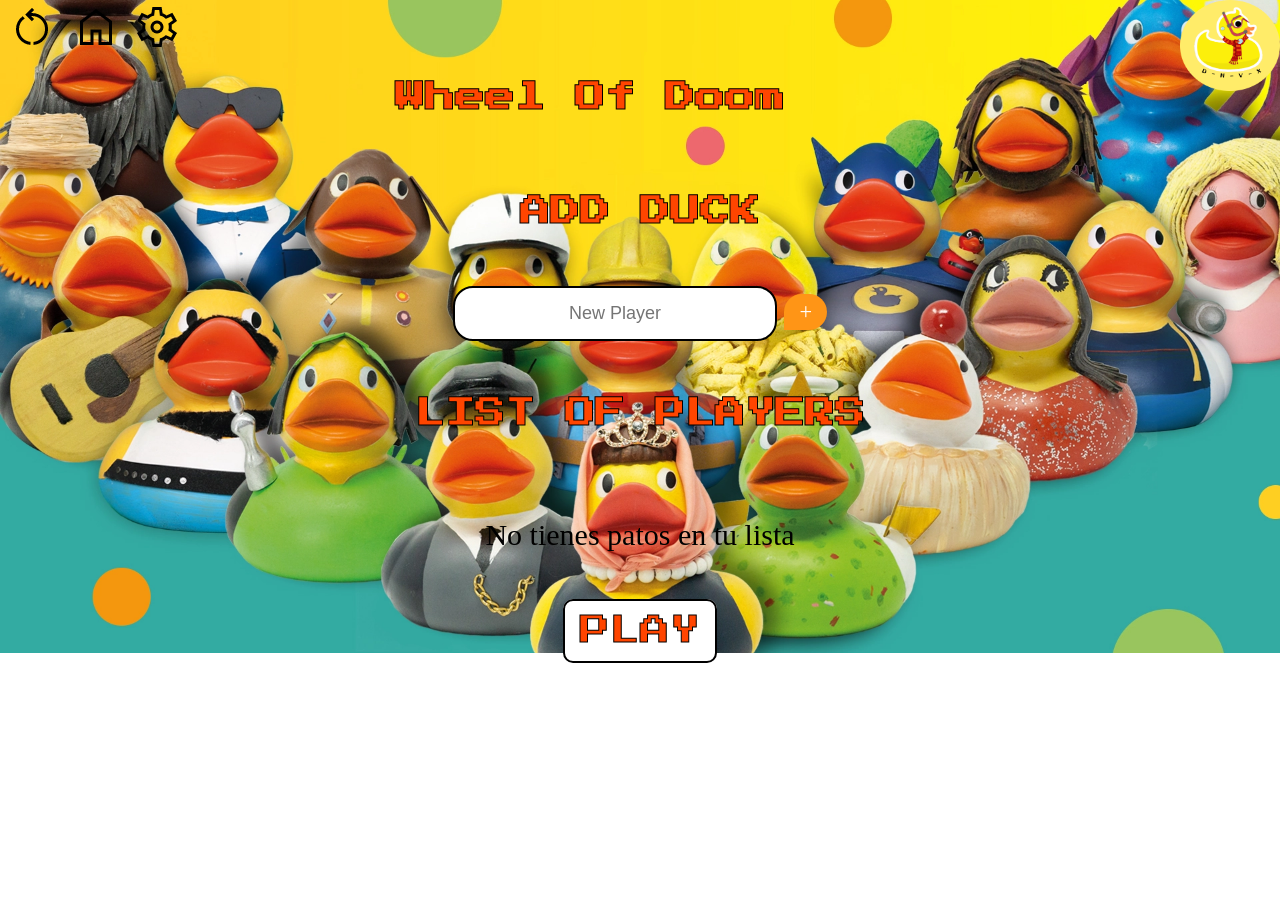
==== inicio.html @ 5b86c6e0 "ingreso de archivos" ====
<!DOCTYPE html>
<html lang="es">

<head>
  <meta charset="UTF-8">
  <meta http-equiv="X-UA-Compatible" content="IE=edge">
  <meta name="viewport" content="width=device-width, initial-scale=1.0">
  <title>Inicio</title>
  <link rel="stylesheet" href="style.css">
  <style>
    @import url('https://fonts.googleapis.com/css2?family=Press+Start+2P&display=swap');
  </style>
  <link rel="icon" type="png" href="./Imagenes Js1/gorro.png">
</head>

<body1>
  <section class="fondo2" id="fondo2">
    <img class="logo" src="./Imagenes Js1/LOGO.png">
    <button id="refresh" class="reset" type="reset"><img
        src="./Imagenes Js1/restart_alt_FILL0_wght400_GRAD0_opsz48.png"></button>
    <a href="index.html" class="href"><img src="./Imagenes Js1/home_FILL0_wght400_GRAD0_opsz48.png"></a>
    <button class="tuerca" id="tuerca"><img src="./Imagenes Js1/settings_FILL0_wght400_GRAD0_opsz48.png"></button>
    <div class="inicio">
      <div class="window-notice-hide" id="window-notice">
        <div class="content">
          <button class="cerrar" id="cerrar"> X </button>
          <div class="container">
            <div class="btn">
              <h1>SONIDO</h1>  <button class="sound" id="play"><img src="./Imagenes Js1/volume_up_FILL0_wght400_GRAD0_opsz48.png"></button>
            </div>
            <div class="btn">
              <button class="sound" id="pause"><img src="./Imagenes Js1/volume_off_FILL0_wght400_GRAD0_opsz48 (1).png"></button>
            </div>
        </div>
          </div>
        </div>
      </div>
      <div class="contexto">
        <div>
          <h1 id="wheel">Wheel Of Doom</h1>
          <br>
        </div>
        <h1>ADD DUCK</h1>
        <br>

        <div class="search" id="form">
          <form action="#">
            <input class="text" type="text" name="name" id="name" placeholder="New Player">
            <button class="btn-add" type="submit" value="Submit" id="submit">+</button>
          </form>

          <br>

          <div class="li-container" id="listPlayersContainer">
            <h1>LIST OF PLAYERS</h1>
            <!-- <ol id="listPlayers"> 
                          <li>Daniel</li> 
                      </ol> -->
            <br>
            <ul>
            </ul>
          </div>
          <div class="empty">
            <p>No tienes patos en tu lista</p>
          </div>
          <br>
          <a class="play" href="juego.html">PLAY</a>
        </div>
      </div>
  </section>
  </div>
  <script src="./main.js"></script>
</body1>

</html>
---- style.css ----
*{
    color: #000;
}
/*titulos*/
h1, a{
    font-family: 'Press Start 2P', cursive;
    font-size: 30px;
    -webkit-text-fill-color: orangered;
    -webkit-text-stroke: 1px black;
    text-align: center;
}
body{
    padding: 0;
    margin: 0;
    font-size: 30px;
}
.p1{
    background-color: #F3F81F80; 
}
.cuerpo{
    text-align: center;
}
/*sonidos*/
.sound{
    background-color: #ff9516;
    border-radius: 20px;
    width: 50vh;
    height: auto;
    cursor: pointer;
}
/*index*/
.inicial{
    font-size: 100px;
}
.fondo1{
    background: url("/Imagenes\ Js1/fondo1.webp") center no-repeat;
    background-repeat: no-repeat;
    background-position: center;
    width: 100vw;
    height: 100vh;
    background-size: cover;
    position: absolute;
    z-index: 2;
}
.img_fondo {
    position: absolute;
    z-index: 1;
    overflow: hidden;
    width: 100%;
    height: 100%;
}
#backgrd {
    width: 1950px;
    height: auto;
}
.titulo{
    font-size: 30px;
    text-align: center;
}
/*inicio*/

.contexto{
   /*  background-color: #F3F81F80; */
    text-align: center;
}
.fondo2{
    background: url("/Imagenes\ Js1/fondo1.webp") center no-repeat;
    background-repeat: no-repeat;
    background-position: center;
    background-size: cover;
    width: 100vw;
    height: auto;
    position: absolute;
    z-index: 2;
}
.img_fondo {
    position: absolute;
    z-index: 1;
    overflow: hidden;
    width: 100%;
    height: 100%;
}
#backgrd {
    width: 1950px;
    height: auto;
}
.bottom{
    font-size: 50px;
    background-color:#F3F81F;
}
.ajuste{
    background-color: transparent;
    border-style: none;
    cursor: pointer;
}
/*logo*/
.logo{
    width: 100px;
    height: auto;
    float: right;
}
/* /*botones*/
.tuerca{
    background-color: transparent;
    border-style: none;
    cursor: pointer;
} 
.reset{
    background-color: transparent;
    border-color: transparent;
    cursor: pointer;
}
.boton{
    font-size: 60px;
    cursor: pointer;
    background-color: white;
    color: #000;
    border-radius: 10px;
    text-decoration: none;
    padding: 15px;
    border: 2px solid #000;
}
.play{
    background-color: white;
    color: #000;
    border-radius: 10px;
    text-decoration: none;
    padding: 15px;
    border: 2px solid #000;
}
.href{
    cursor: pointer;
    width: 50px;
    height: 10px;
}
.text{
    width: 300px;
    padding: 15px 10px;
    outline: none;
    border: none;
    border-radius: 20px;
    text-align: center;
    font-size: large;
    border: 2px solid #000;
}
.li-container{
    width: 100%;
    color: darkslategray;
    margin-top: 20px;
}
.search{

    display: block;
}
ul {
    padding: 0;
    background-color: transparent;
    width: 350px;
    border-radius: 20px 20px 20px 20px;
    align-items: center;
    text-align: center;
    margin-left: auto; 
    margin-right: auto;
}
li {
    list-style: none;
    background-color: white;
    border-radius: 10px;
    margin-top: 15px;
    display: flex;
    border-radius: 20px 20px 20px 20px;
    border: 2px solid #000;
    width: 350px;
    
}
li p {
    margin: 0;
    padding: 15px;
    width: 100%;
}
  
.btn-delete {
    margin-left: auto;
    border: none;
    background-color: #ff9516;
    color: white;
    font-weight: bold;
    padding: 10px 10px 10px 10px;
    outline: none;
    border-top-right-radius: 10px;
    border-bottom-right-radius: 10px;
    width: 10%;
    font-size: 1.2em;
    border-radius: 0 20px 20px 0;
}
  
.btn-delete:hover {
    cursor: pointer;
    background-color: red;
}
  
.btn-add {
    padding: 5px 15px;
    border: none;
    color: white;
    font-family: fantasy;
    background-color: #ff9516;
    font-size: 1.4rem;
    outline: none;
    border-radius: 20px 20px 20px 0;
}
  
.btn-add:hover {
    cursor: pointer;
    background-color: rgb(106, 163, 21);
}
  
.empty {
    color: darkslategrey;
}
.li-container ul{
    
    list-style: none;
}
/*ventana ajustes*/
.window-notice {
    background: rgba(33, 41, 52, .85);
    left: 0;
    bottom: 0;
    right: 0;
    top: 0;
    display: flex;
    position: fixed;
    z-index: 999;
}
.window-notice .content {
    background: #fff;
    border-radius: 2px;
    box-shadow: 0 1px 3px rgba(33, 41, 52, .75);
    box-sizing: content-box;
    display: flex;
    flex-direction: column;
    margin: auto;
    max-width: 200px;
    min-width: 340px;
    overflow: hidden;
    position: relative;
    width: 100%;
    padding: 2rem;
    font-size: 1.3rem;
}
.window-notice-hide {
    display: none;
}
.cerrar{
    color: black;
    background-color: transparent;
    border-color: red;
    float: right;
    width: 25px;
    height: 25px;
    cursor: pointer;
}
.cerrar:hover{
    background-color: red;
}
/*juego*/
.playing{
    width: 40px;
}
.start{
    background-color: white;
    border-radius: 15px;
    font-family: 'Press Start 2P', cursive;
    font-size: 30px;
    -webkit-text-fill-color: orangered;
    -webkit-text-stroke: 1px black;
}
.reStart{
    background-color: white;
    border-radius: 15px;
}
 .fondo33{
    background: url("/Imagenes\ Js1/fondo33.jpg") center no-repeat;
    background-repeat: no-repeat;
    background-position: center;
    background-size: cover;
    width: 100vw;
    height: 100vh;
    position: absolute;
    z-index: 2;
}  
.img_fondo {
    position: absolute;
    z-index: 1;
    overflow: hidden;
    width: 100%;
    height: 100%;
}
#backgrd {
    width: 1950px;
    height: auto;
}
.buttom{
    font-size: 50px;
}
/*PARTE PATOS*/
.buttom{
    font-size: 500px;
}
 
.greenContainer {
 
    background-color: green;
    width: 100vw;
    height: 30vh;
}
 
.brownContainer {
    background-color: brown;
    width: 100vw;
    height: 7vh;
}
.ultra_mother_container { 
    background-color: #3F8BA4;
    width: 100vw;
    height: 50vh;
}
 
#wheel {
    font-weight: bolder;
 
} 
.pato {
    top: 10px;
    position: relative;
    z-index: 1;
}
 
.imgPato {
    position: absolute;
    z-index: 2;
}
 
.namePato {
    position: absolute;
    z-index: 3;
    top: 100px;
    left: 50px;    
}
 
/* movement of patos */
 
.child_containerMovement1 {
 
    top: 5%;
    width: 20%;
    height: auto;      
    position: relative;
    animation: myfirst1 4s infinite;
    animation-direction: alternate;
}
 
@keyframes myfirst1 {
    0%   { left: 20px; }
    25%  { left: 200px;}
    50%  { left: 300px;}
    75%  { left: 60px; }
    100% { left: 100px; }
}
 
 
 
.child_containerMovement2 {
 
    top: 5%;
    width: 20%;
    height: auto;      
    position: relative;
    animation: myfirst2 4s infinite;
    animation-direction: alternate;
}
 
@keyframes myfirst2 {
    0%   { left: 50px; }
    25%  { left: 100px;}
    50%  { left: 250px;}
    75%  { left: 95px; }
    100% { left: 200px; }
  }
 
 
 
 
.child_containerMovement3 {
 
    top: 5%;
    width: 20%;
    height: auto;      
    position: relative;
    animation: myfirst3 4s infinite;
    animation-direction: alternate;
}
 
@keyframes myfirst3 {
    0%   { left: 40px; }
    25%  { left: 270px;}
    50%  { left: 120px;}
    75%  { left: 30px; }
    100% { left: 100px; }
}
 
.child_containerMovement4 {
 
    top: 5%;
    width: 20%;
    height: auto;      
    position: relative;
    animation: myfirst4 4s infinite;
    animation-direction: alternate;
}
 
@keyframes myfirst4 {
    0%   { left: 10px; }
    25%  { left: 120px;}
    50%  { left: 205px;}
    75%  { left: 20px; }
    100% { left: 300px; }
}
 
.child_containerMovement5 {
    top: 5%;
    width: 20%;
    height: auto;      
    position: relative;
    animation: myfirst5 4s infinite;
    animation-direction: alternate;
}
 
@keyframes myfirst5 {
    0%   { left: 200px; }
    25%  { left: 150px;}
    50%  { left: 12px;}
    75%  { left: 80px; }
    100% { left: 150px; }
}
 
.child_containerOut {
    top: 5%;
    width: 20%;
    height: auto;      
    position: relative;
    animation: myfirst6 4s 1;
    animation-direction: alternate;
}
 
@keyframes myfirst6 {
    0%   { left: 0; }
    25%  { left: -150px;}
    50%  { left: -200px;}
    75%  { left: -300px; }
    100% { left: -1000px; }
}
 
.movePodium {
 
    width: 20%;
    height: auto;      
    position: relative;
    animation: myfirstFinal 50s 1;
    animation-direction: alternate;
}
 
@keyframes myfirstFinal {
    0%   { left: 0; }
    25%  { left: 45%;}
    50%  { left: 45%;}
    75%  { left: 45%; }
    100% { left: 45%; }
}
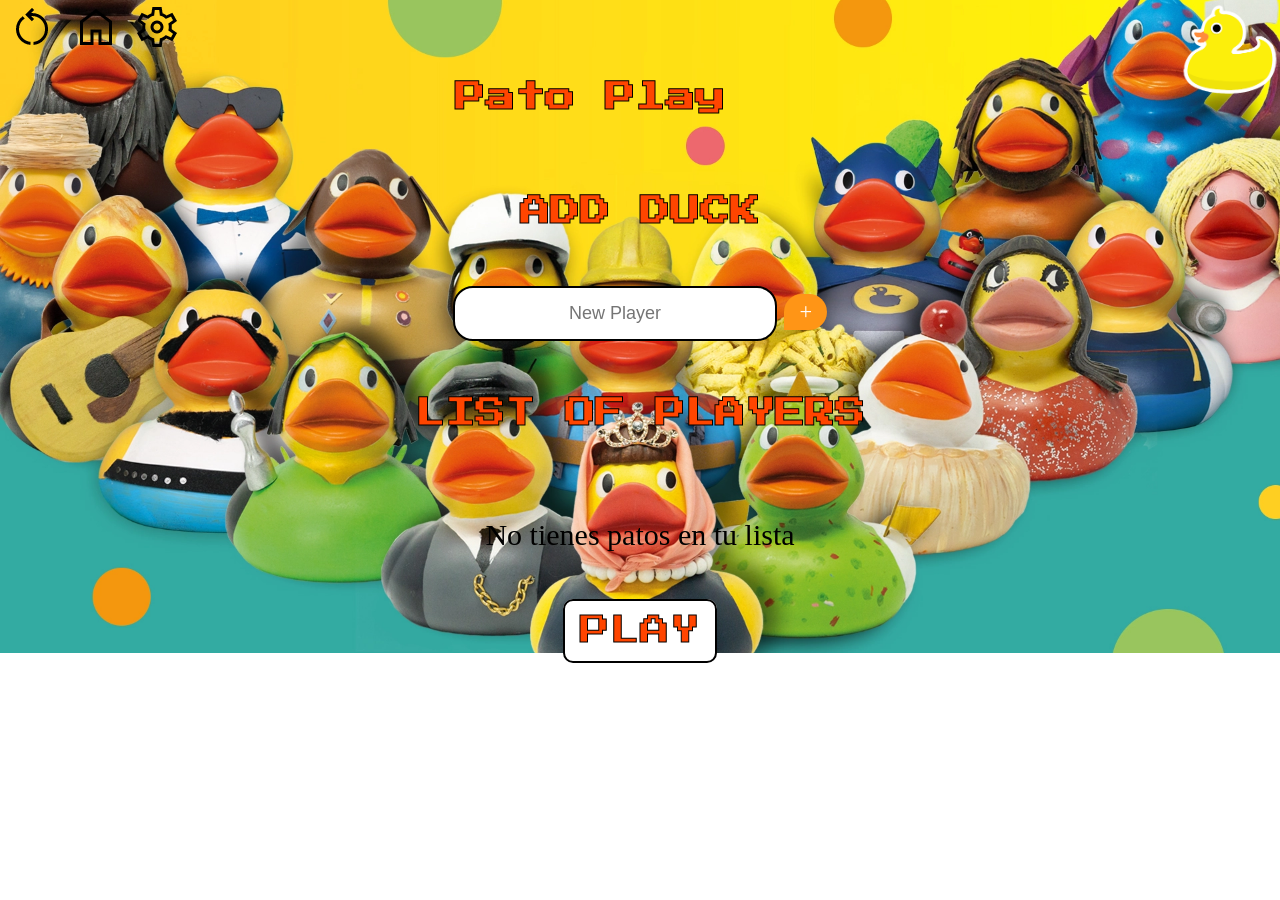
==== commit 7814cd09: "Titulo PatoPlay" ====
--- a/inicio.html
+++ b/inicio.html
@@ -37,7 +37,7 @@
       </div>
       <div class="contexto">
         <div>
-          <h1 id="wheel">Wheel Of Doom</h1>
+          <h1 id="titulo">Pato Play</h1>
           <br>
         </div>
         <h1>ADD DUCK</h1>
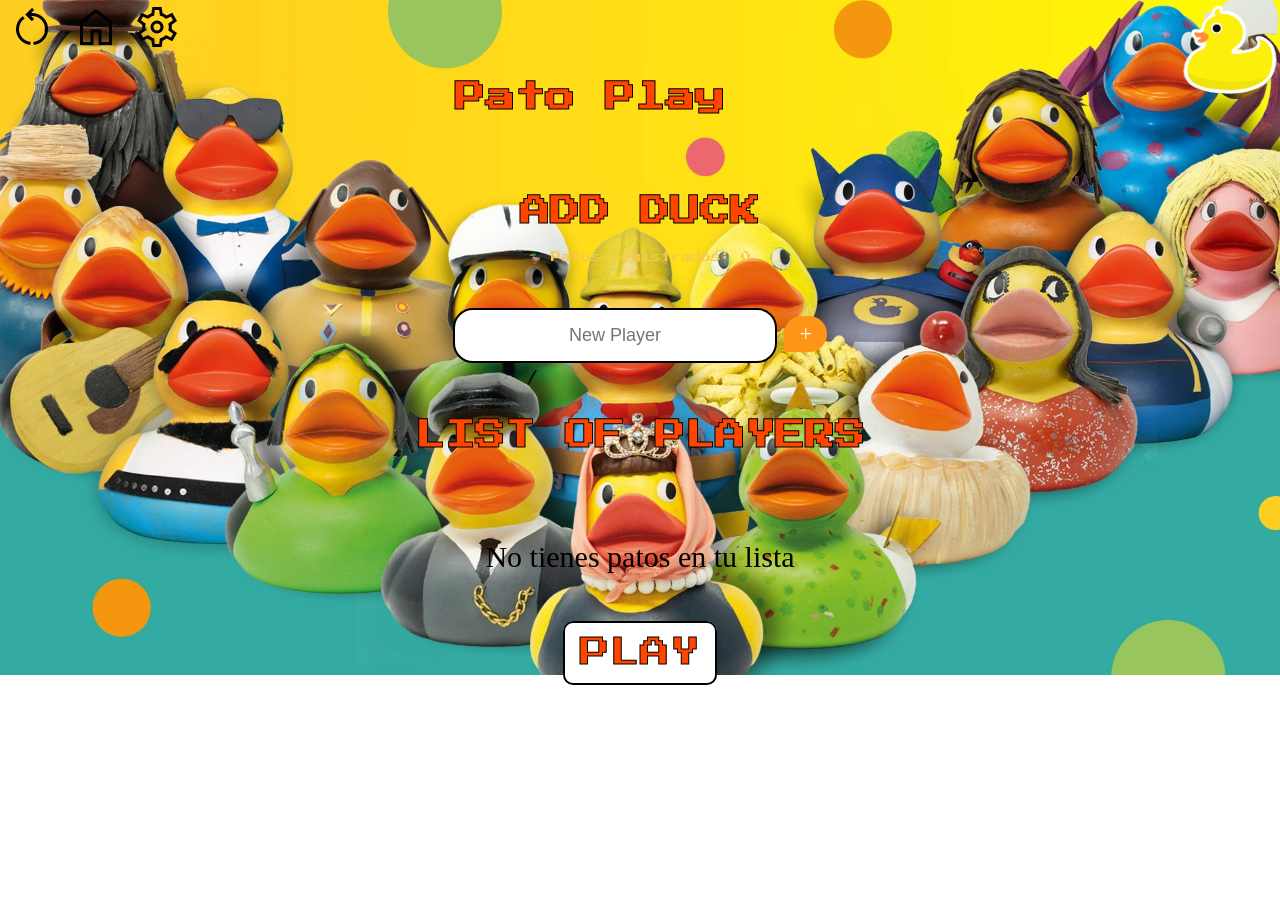
==== commit 66495360: "HU-02: Agregar contador de patos registrados en tiempo real" ====
--- a/inicio.html
+++ b/inicio.html
@@ -41,6 +41,9 @@
           <br>
         </div>
         <h1>ADD DUCK</h1>
+<p id="contador" style="color: #f7c948; font-family: 'Press Start 2P'; font-size: 10px; margin-top: 8px;">
+    🦆 Patos registrados: 0
+</p>
         <br>
 
         <div class="search" id="form">
